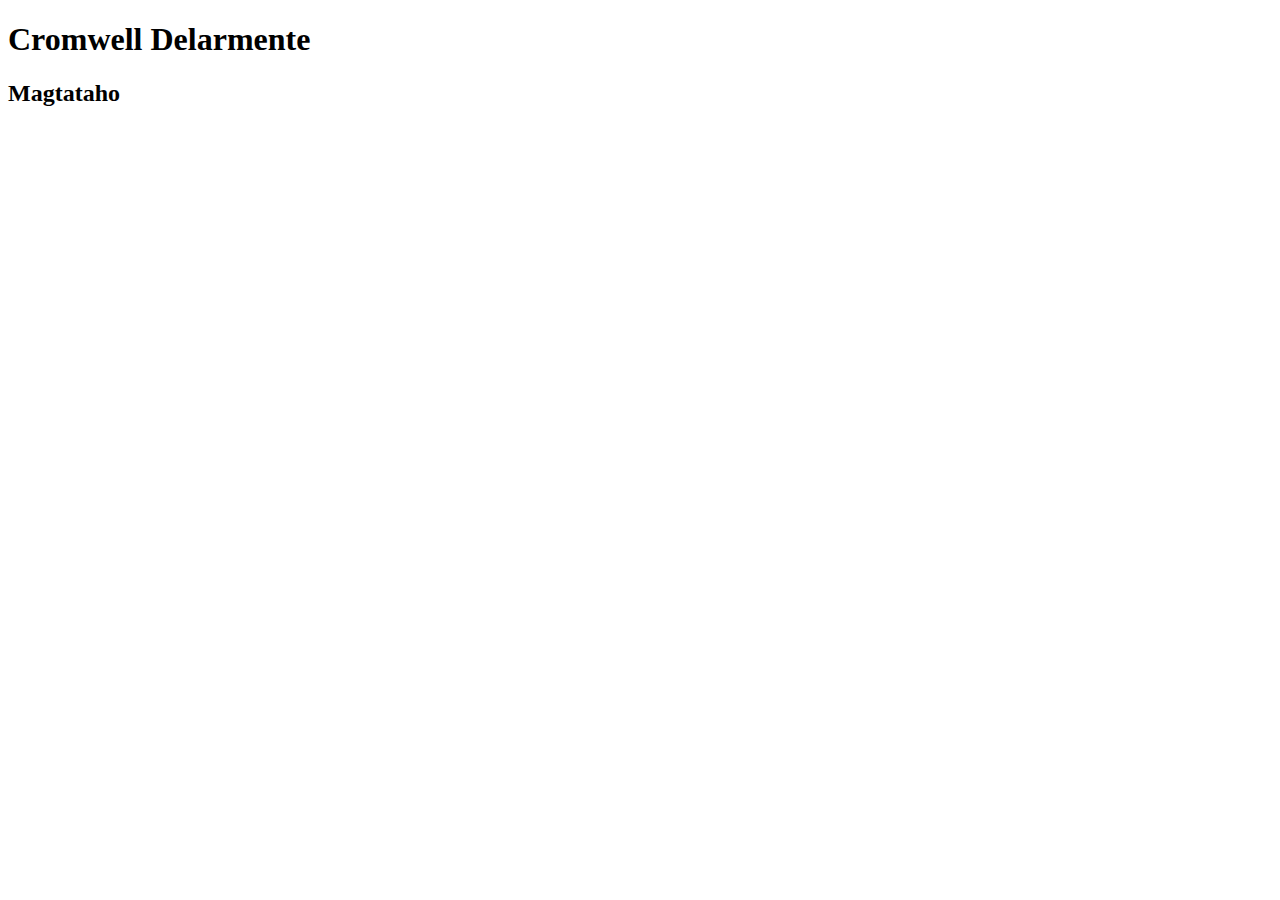
==== index.html @ 7919c7e0 "Create index.html" ====
<!DOCTYPE html>
<html lang="en">

<head>
    <meta charset="UTF-8">
    <meta name="viewport" content="width=device-width, initial-scale=1.0">
    <link rel="stylesheet" href="dds.css">
</head>

<body>
    <div class="container">
        <h1>Cromwell Delarmente</h1>
        <h2> Magtataho</h2>
        <div class="image">
        </div>
    </body>
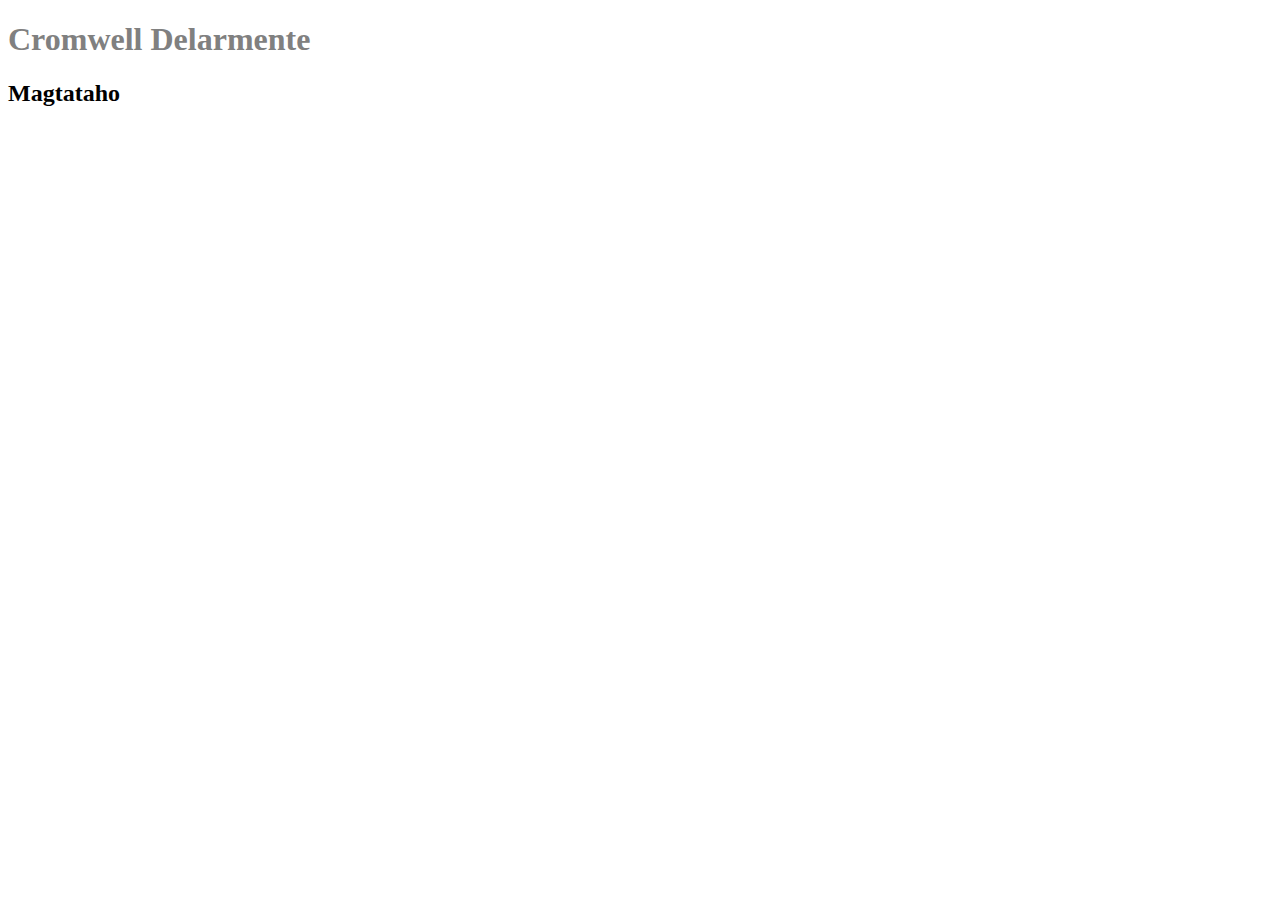
==== commit 7b27f678: "Changes on file name" ====
--- a/index.html
+++ b/index.html
@@ -4,7 +4,7 @@
 <head>
     <meta charset="UTF-8">
     <meta name="viewport" content="width=device-width, initial-scale=1.0">
-    <link rel="stylesheet" href="dds.css">
+    <link rel="stylesheet" href="ltfrb.css">
 </head>
 
 <body>
--- a/ltfrb.css
+++ b/ltfrb.css
@@ -0,0 +1,9 @@
+body{
+    color: black;
+
+}
+
+h1 {
+    color: gray;
+
+}